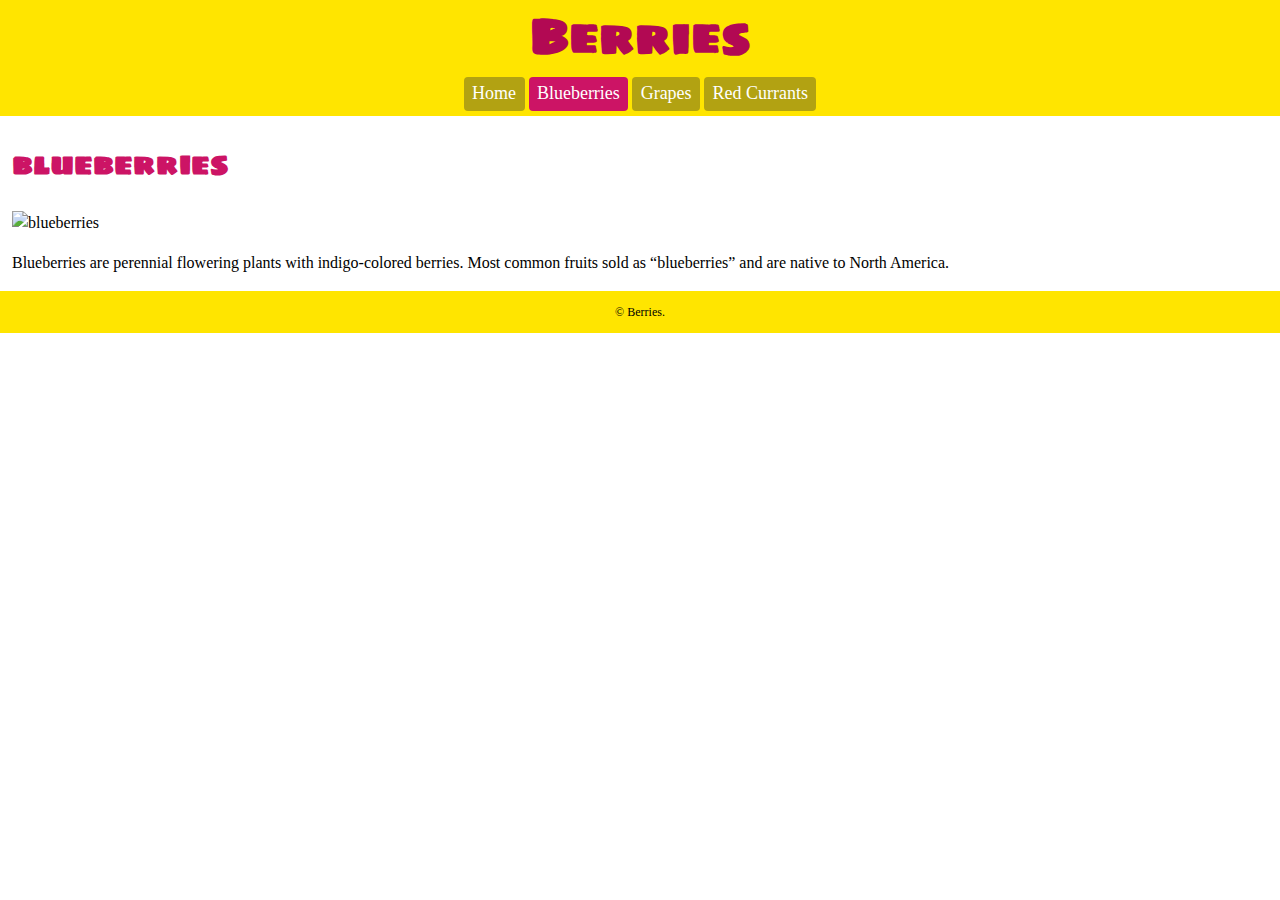
==== blueberries.html @ eb89a0ca "Add fefw new html files" ====
<!DOCTYPE html>
<html lang="en-ca">
<head>
  <meta charset="utf-8">
  <title>Berries</title>
  <link href="css/main.css" rel="stylesheet">
  <meta name="viewport" content="width=device-width,initial-scale=1">
  <link href="https://fonts.googleapis.com/css?family=Sigmar+One" rel="stylesheet">
</head>
<body>

  <header>
    <h1>Berries</h1>
    <nav>
      <ul>
        <li><a href="index.html">Home</a></li>
        <li class="current"><a href="blueberries.html">Blueberries</a></li>
        <li><a href="grapes.html">Grapes</a></li>
        <li><a href="red-currants.html">Red Currants</a></li>
      </ul>
    </nav>
  </header>

  <main>

    <h2>blueberries</h2>

    <img src="images/blueberries.jpg" alt="blueberries">

    <p>Blueberries are perennial flowering plants with indigo-colored berries. Most common fruits sold as “blueberries” and are native to North America.</p>

  </main>


  <footer>
    <p>© Berries.</p>
  </footer>

</body>
</html>
---- css/main.css ----
html {
  box-sizing: border-box;
  font-family: Georgia;
  line-height: 1.5;
}

*, *::before, *::after {
  box-sizing: inherit;
}

body {
  margin: 0;
}

header {
  background-color: #ffe500;
  padding: 0 0 .3em 0;
  margin: 0;
}

h1 {
  font-family: "Sigmar One";
  text-align: center;
  color: #b20953;
  font-size: 3rem;
  margin: 0;
}

nav ul {
  text-align: center;
  padding: 0;
  margin: 0;
}

nav li {
  display: inline-block;
  background-color: #b2a212;
  padding: 0 .3em;
  margin: .3em 0 0;
  border-radius: 4px;
}

li a {
  display: inline-block;
  /* background-color: #b2a212; */
  text-decoration: none;
  color: #fff;
  font-size: 1.125rem;
  padding: .2em;
  border-radius: 4px;
}

.current {
  background-color: #cc1465;
}

main {
  margin: 0 0.75em;
}

h2 {
  font-family: "Sigmar One";
  color: #cc1465;
  font-size: 1.875rem;
}

img {
  width: 100%;
}

footer {
  display: flex;
  min-height: 2em;
  background-color: #ffe500;
  justify-content: center;
  /* align-items: center; */
}

footer p {
  font-size: .75rem;
  /* padding: .2em; */
}
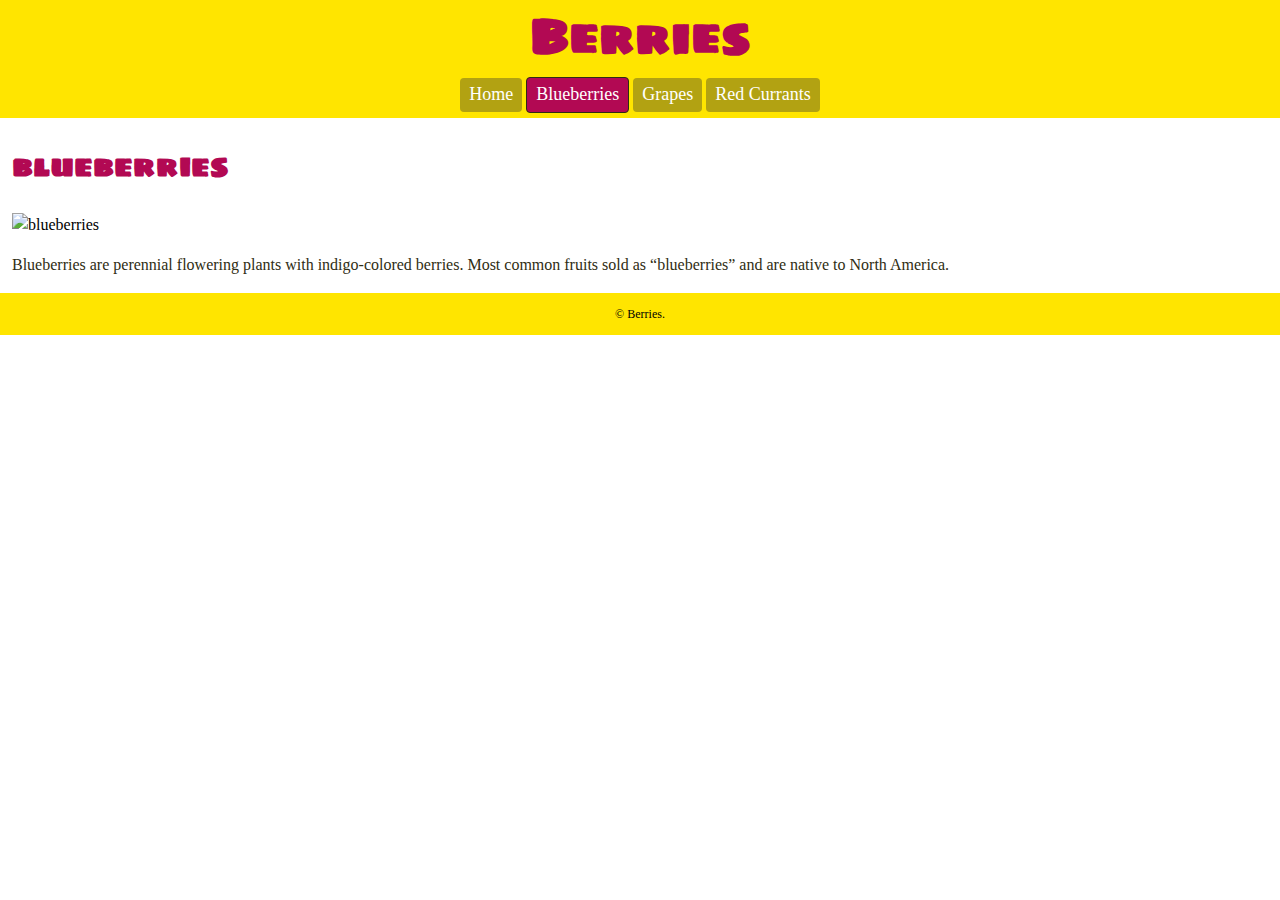
==== commit e328fa95: "Add interaction selector in css file" ====
--- a/blueberries.html
+++ b/blueberries.html
@@ -2,7 +2,7 @@
 <html lang="en-ca">
 <head>
   <meta charset="utf-8">
-  <title>Berries</title>
+  <title>Blueberries</title>
   <link href="css/main.css" rel="stylesheet">
   <meta name="viewport" content="width=device-width,initial-scale=1">
   <link href="https://fonts.googleapis.com/css?family=Sigmar+One" rel="stylesheet">
@@ -31,7 +31,6 @@
 
   </main>
 
-
   <footer>
     <p>© Berries.</p>
   </footer>
--- a/css/main.css
+++ b/css/main.css
@@ -14,7 +14,7 @@
 
 header {
   background-color: #ffe500;
-  padding: 0 0 .3em 0;
+  padding: 0 0 .3em;
   margin: 0;
 }
 
@@ -35,23 +35,29 @@
 nav li {
   display: inline-block;
   background-color: #b2a212;
-  padding: 0 .3em;
+  /* padding: 0 .3em; */
   margin: .3em 0 0;
   border-radius: 4px;
 }
 
 li a {
   display: inline-block;
+
   /* background-color: #b2a212; */
   text-decoration: none;
   color: #fff;
   font-size: 1.125rem;
-  padding: .2em;
+  padding: .2em .5em;
   border-radius: 4px;
 }
 
+li a:hover {
+  background-color: #cc1465;
+}
+
 .current {
-  background-color: #cc1465;
+  background-color: #b20953;
+  border: .4px solid #2f2d13;
 }
 
 main {
@@ -60,12 +66,17 @@
 
 h2 {
   font-family: "Sigmar One";
-  color: #cc1465;
+  color: #b20953;
   font-size: 1.875rem;
 }
 
 img {
+  display: block;
   width: 100%;
+}
+
+main p {
+  color: #2f2d13;
 }
 
 footer {
@@ -73,10 +84,8 @@
   min-height: 2em;
   background-color: #ffe500;
   justify-content: center;
-  /* align-items: center; */
 }
 
 footer p {
   font-size: .75rem;
-  /* padding: .2em; */
 }
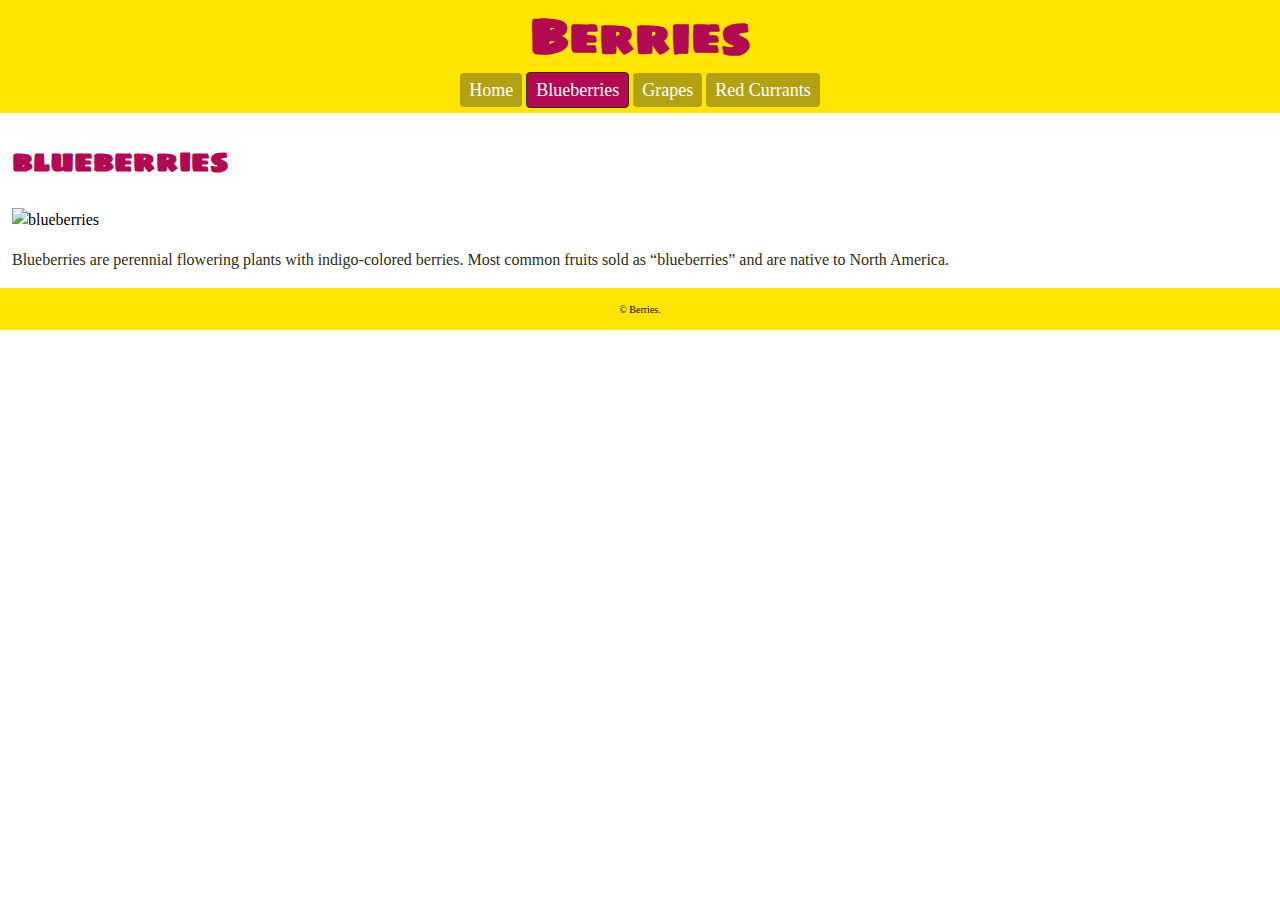
==== commit cb69019a: "Add new style for a-element in css file" ====
--- a/blueberries.html
+++ b/blueberries.html
@@ -14,7 +14,7 @@
     <nav>
       <ul>
         <li><a href="index.html">Home</a></li>
-        <li class="current"><a href="blueberries.html">Blueberries</a></li>
+        <li><a class="current" href="blueberries.html">Blueberries</a></li>
         <li><a href="grapes.html">Grapes</a></li>
         <li><a href="red-currants.html">Red Currants</a></li>
       </ul>
@@ -32,7 +32,7 @@
   </main>
 
   <footer>
-    <p>© Berries.</p>
+    <p><small>© Berries.</small></p>
   </footer>
 
 </body>
--- a/css/main.css
+++ b/css/main.css
@@ -34,16 +34,16 @@
 
 nav li {
   display: inline-block;
-  background-color: #b2a212;
-  /* padding: 0 .3em; */
+
+  /* background-color: #b2a212;
   margin: .3em 0 0;
-  border-radius: 4px;
+  border-radius: 4px; */
+                    /* padding: 0 .3em; */
 }
 
 li a {
   display: inline-block;
-
-  /* background-color: #b2a212; */
+  background-color: #b2a212;
   text-decoration: none;
   color: #fff;
   font-size: 1.125rem;
@@ -56,12 +56,14 @@
 }
 
 .current {
+
+  /* border-radius: 4px; */
   background-color: #b20953;
   border: .4px solid #2f2d13;
 }
 
 main {
-  margin: 0 0.75em;
+  margin: 0 .75em;
 }
 
 h2 {
